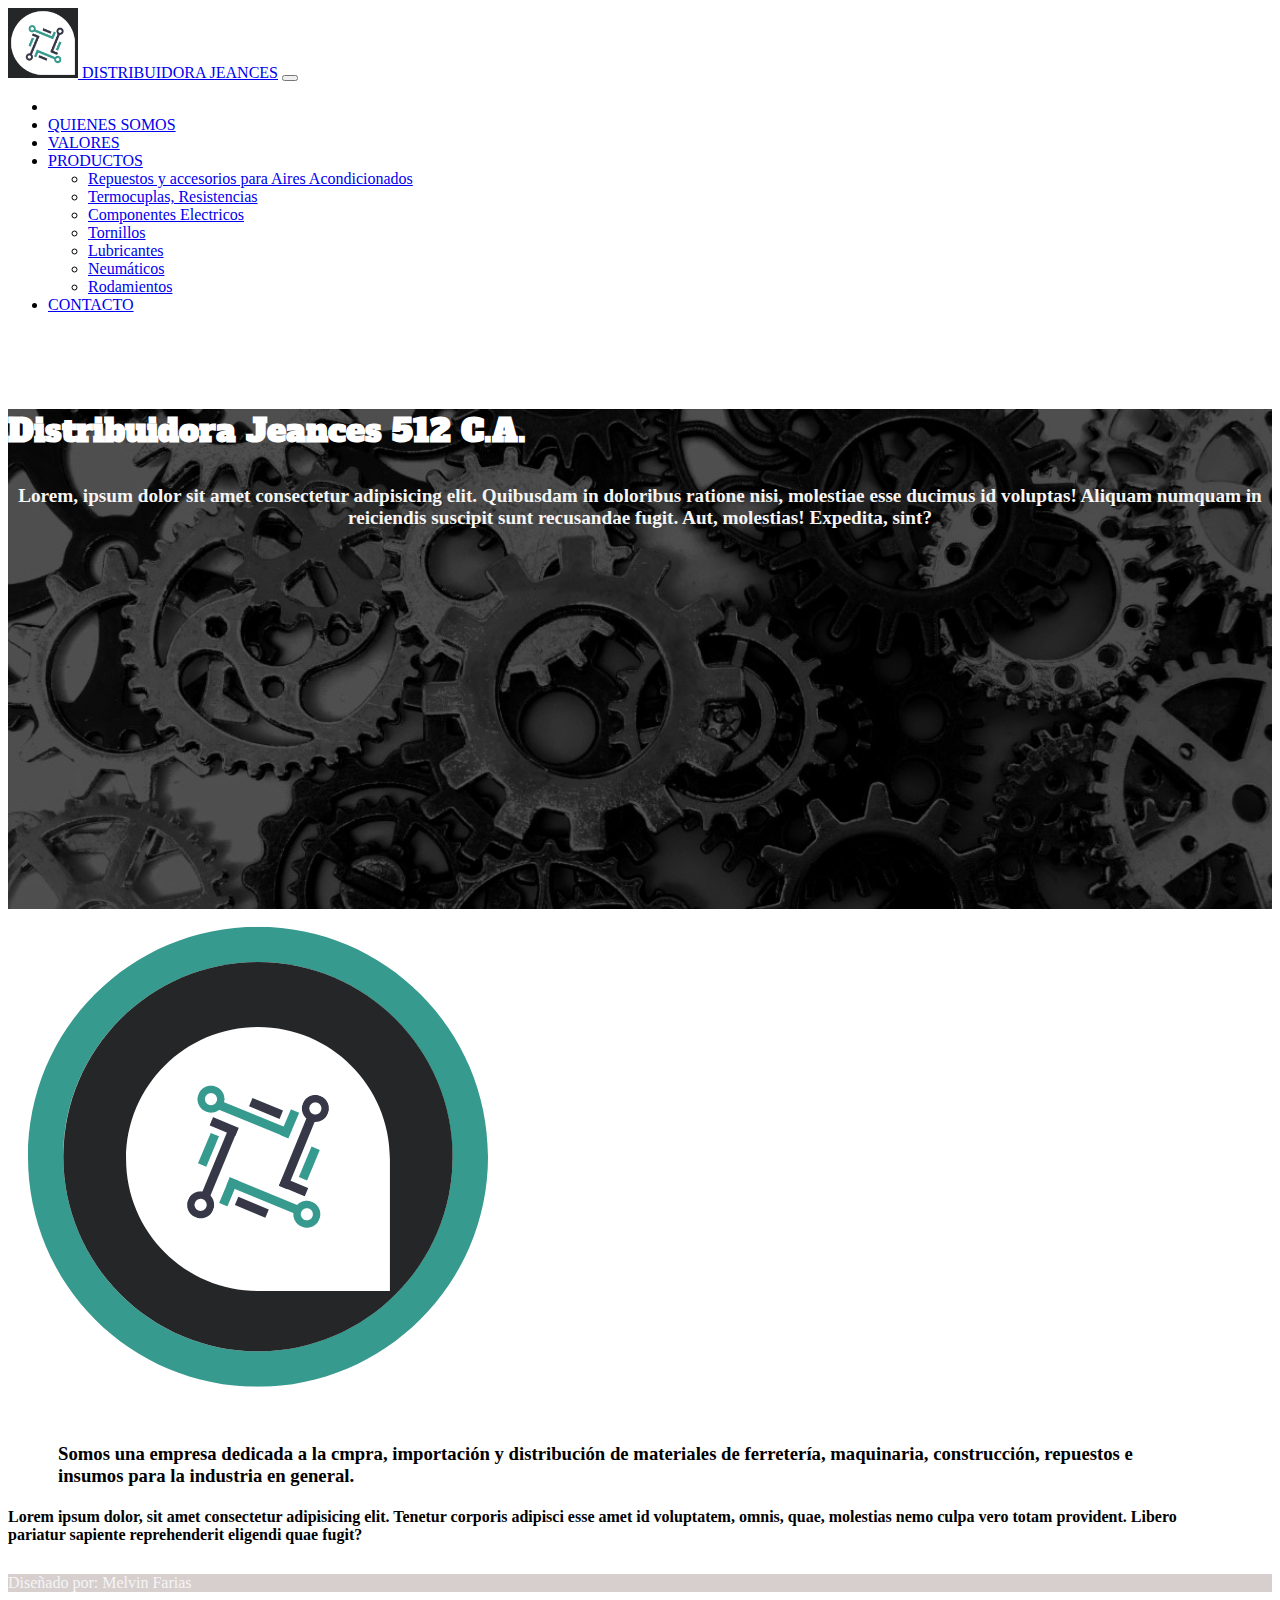
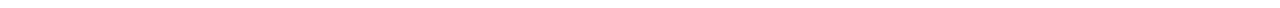
==== index.html @ e12709fa "Creacion de repo" ====
<!DOCTYPE html>
<html lang="en">

<head>
    <meta charset="UTF-8">
    <meta http-equiv="X-UA-Compatible" content="IE=edge">
    <meta name="viewport" content="width=device-width, initial-scale=1.0">
    <link href="https://fonts.googleapis.com/css2?family=Alfa+Slab+One&display=swap" rel="stylesheet">
    <title>Distribuidora Jeances</title>
    <link href="https://cdn.jsdelivr.net/npm/bootstrap@5.2.2/dist/css/bootstrap.min.css" rel="stylesheet"
        integrity="sha384-Zenh87qX5JnK2Jl0vWa8Ck2rdkQ2Bzep5IDxbcnCeuOxjzrPF/et3URy9Bv1WTRi" crossorigin="anonymous">
    <link rel="stylesheet" href="jeances.css">
</head>

<body>
    <nav class="navbar navbar-expand-lg navbar-dark bg-dark fixed-top">
        <div class="container-fluid">
            <a class="navbar-brand" href="#">
            <img src="img/logoFinal.png" alt="" width="70" height="70">
        </a>
            <a class="navbar-brand" href="#">DISTRIBUIDORA JEANCES</a>
            <button class="navbar-toggler" type="button" data-bs-toggle="collapse" data-bs-target="#navbarNavDropdown"
                aria-controls="navbarNavDropdown" aria-expanded="false" aria-label="Toggle navigation">
                <span class="navbar-toggler-icon"></span>
            </button>

            <div class="collapse navbar-collapse" id="navbarNavDropdown">
                <ul class="navbar-nav">
                    <li class="nav-item">
                        <a class="nav-link active" aria-current="page" href="#"></a>
                    </li>
                    <li class="nav-item">
                        <a class="nav-link" href="#">QUIENES SOMOS</a>
                    </li>
                    <li class="nav-item">
                        <a class="nav-link" href="#">VALORES</a>
                    </li>
                    <li class="nav-item dropdown">
                        <a class="nav-link dropdown-toggle" href="#" role="button" data-bs-toggle="dropdown"
                            aria-expanded="false">
                            PRODUCTOS
                        </a>
                        <ul class="dropdown-menu">
                            <li><a class="dropdown-item" href="#">Repuestos y accesorios para Aires Acondicionados</a></li>
                            <li><a class="dropdown-item" href="#">Termocuplas, Resistencias</a></li>
                            <li><a class="dropdown-item" href="#">Componentes Electricos</a></li>
                            <li><a class="dropdown-item" href="#">Tornillos</a></li>
                            <li><a class="dropdown-item" href="#">Lubricantes</a></li>
                            <li><a class="dropdown-item" href="#">Neumáticos</a></li>
                            <li><a class="dropdown-item" href="#">Rodamientos</a></li>
                            
                        </ul>
                        <li class="nav-item">
                            <a class="nav-link" href="#">CONTACTO</a>
                        </li>
                    </li>
                </ul>
            </div>
        </div>
    </nav>


    <div class="container-fluid">
        <div id="home" class="row aling-items-center hero">
            <div class="col-lg-4 offset-lg-2">
                <p></p>
                <h1>Distribuidora Jeances 512 C.A.</h1>
                <h5>Lorem, ipsum dolor sit amet consectetur adipisicing elit. Quibusdam in doloribus ratione nisi,
                    molestiae esse ducimus id voluptas! Aliquam numquam in reiciendis suscipit sunt recusandae fugit.
                    Aut, molestias! Expedita, sint?</h5>
            </div>
        </div>
    </div>

    <div class="card mb-8" style="max-width: 1200px;">
        <div class="row g-0">
          <div class="col-md-4">
            <img src="img/logoCardBody.png" class="img-fluid rounded-start" alt="...">
          </div>
          <div class="col-md-8">
            <div class="card-body">
                
              <h3 class="card-title">Somos una empresa dedicada a la cmpra, importación y distribución de
                materiales de ferretería, maquinaria, construcción, repuestos e insumos para la
                industria en general.</h3>
              <h4 class="card-text">Lorem ipsum dolor, sit amet consectetur adipisicing elit. Tenetur corporis adipisci esse amet id voluptatem, omnis, quae, molestias nemo culpa vero totam provident. Libero pariatur sapiente reprehenderit eligendi quae fugit?</h4>
              <!--<p class="card-text"><small class="text-muted">Last updated 3 mins ago</small></p>-->
            </div>
          </div>
        </div>
      </div>

    <footer>
        <p class="text-center">Diseñado por: Melvin Farias</p>
    </footer>


    <script src="https://cdn.jsdelivr.net/npm/bootstrap@5.2.2/dist/js/bootstrap.bundle.min.js"
        integrity="sha384-OERcA2EqjJCMA+/3y+gxIOqMEjwtxJY7qPCqsdltbNJuaOe923+mo//f6V8Qbsw3"
        crossorigin="anonymous"></script>
</body>

</html>
---- jeances.css ----
/* font-family: 'Alfa Slab One', cursive; */

footer{
    background-color: rgb(215, 206, 206);
}

h1,
h2{
    font-family: 'Alfa Slab One', cursive;
    margin-top: 80px;
}

.hero {
    background: url(img/industrial2.jpg) no-repeat;
    background-size: cover;
    height: 0.5vh;
    min-height: 500px;   
    color: 	white;
    margin-top: 95px;
 }

 h5{
    font-size: larger;
    color: whitesmoke;
    text-align: center;
    box-shadow: 30px;
    text-shadow: 30px;
    scrollbar-shadow-color: aliceblue;
 }

 .card-body {
    margin-top: 30px;
    background-color: rgb(183, 182, 182);
    /*background-color: #252628;*/
    text-decoration-color: white;
    background: white;
    margin-left: 0px;
    margin-right: 0px;
    color: black;
    
 }

 h4 {
    color: black;
 }

 p {
    color: whitesmoke;
    text-align: justify;
    margin-top: 30px;
 }

 .card-title {
    margin-left: 50px;
    margin-right: 50px;
    margin-top: 30px;
    
 }
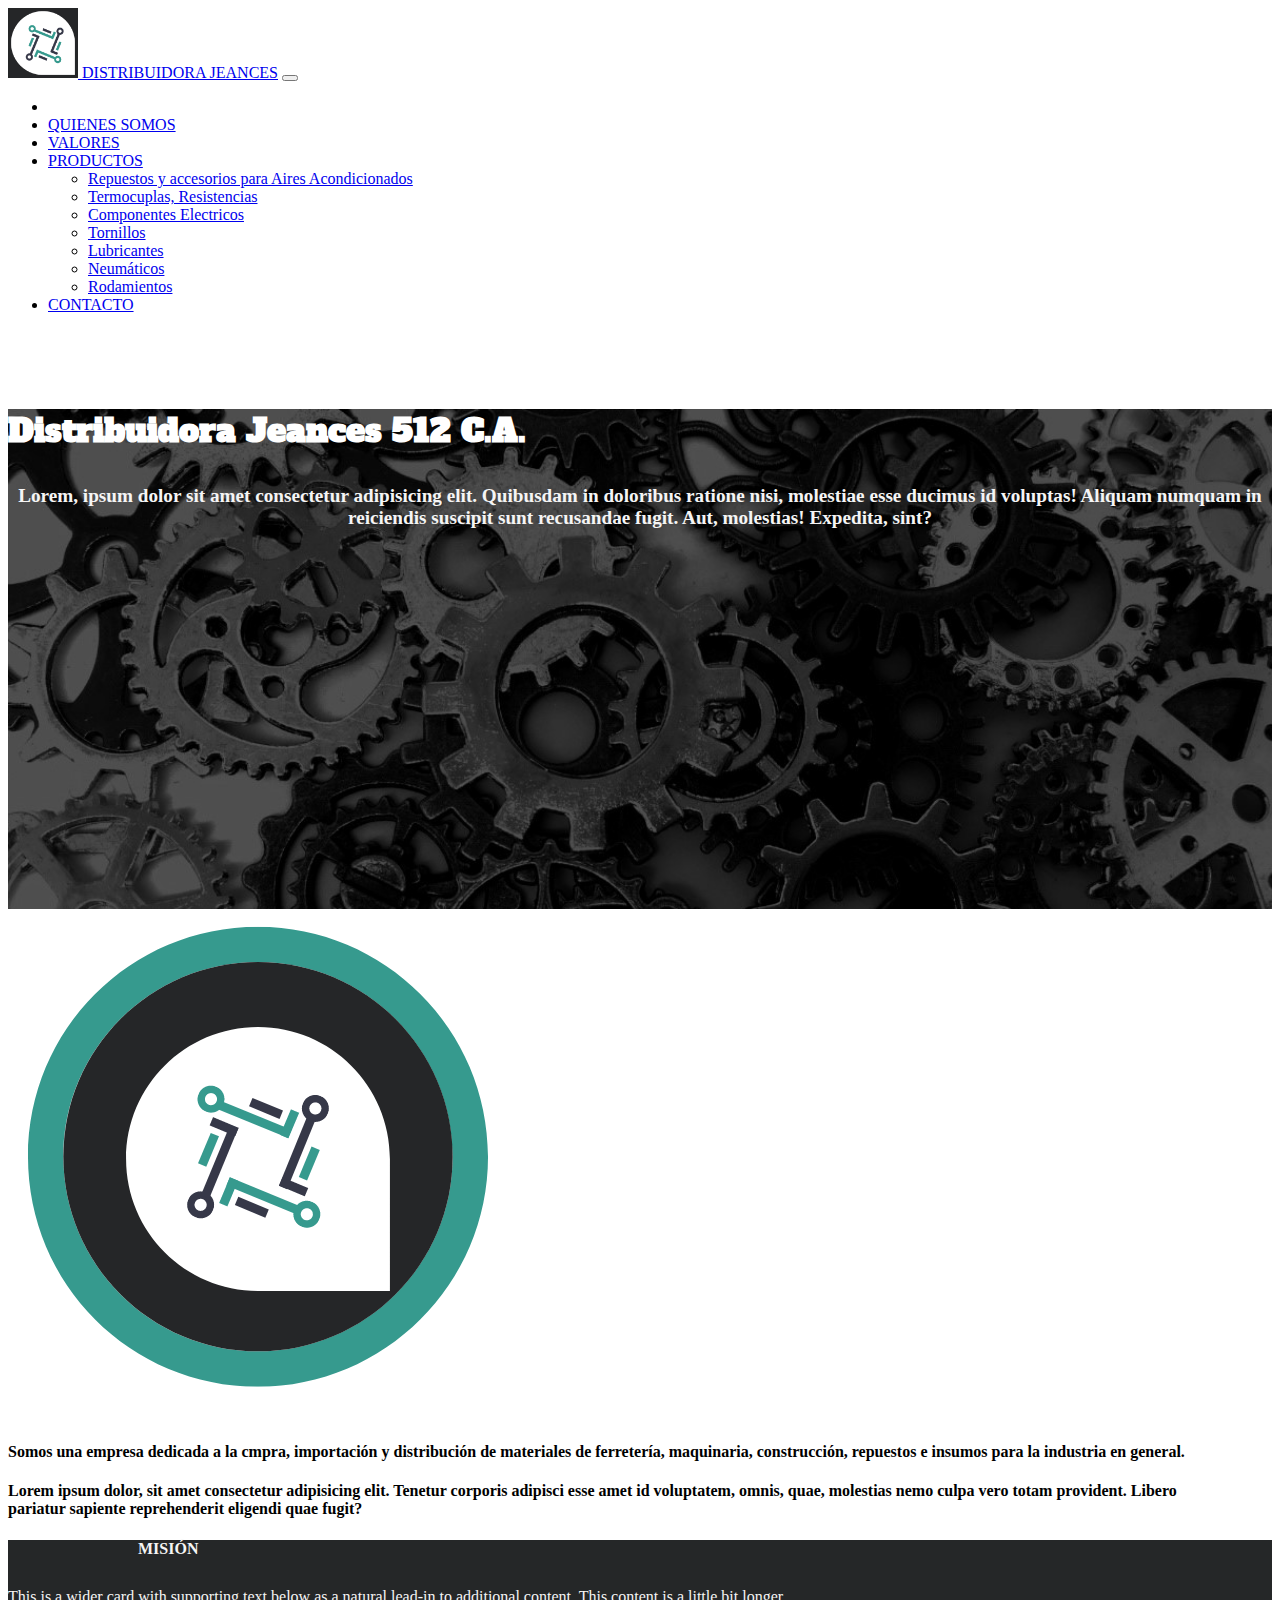
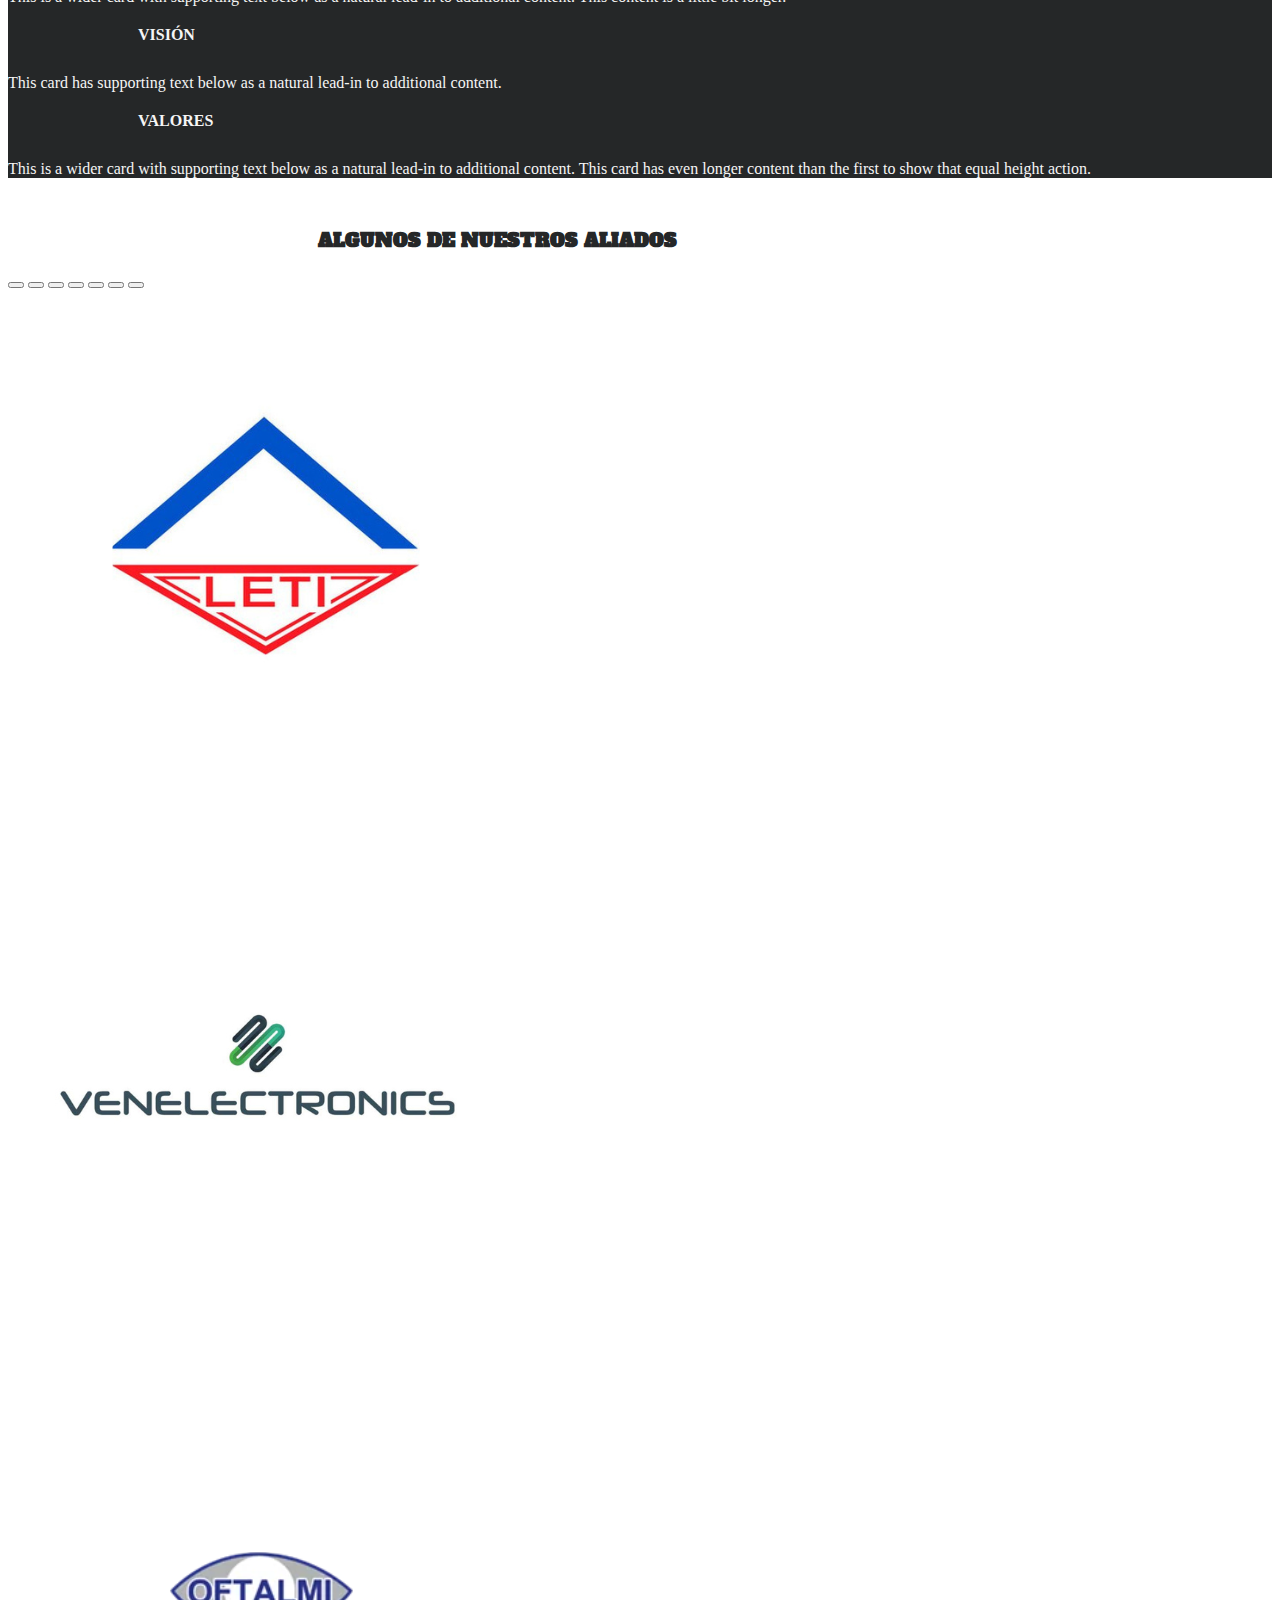
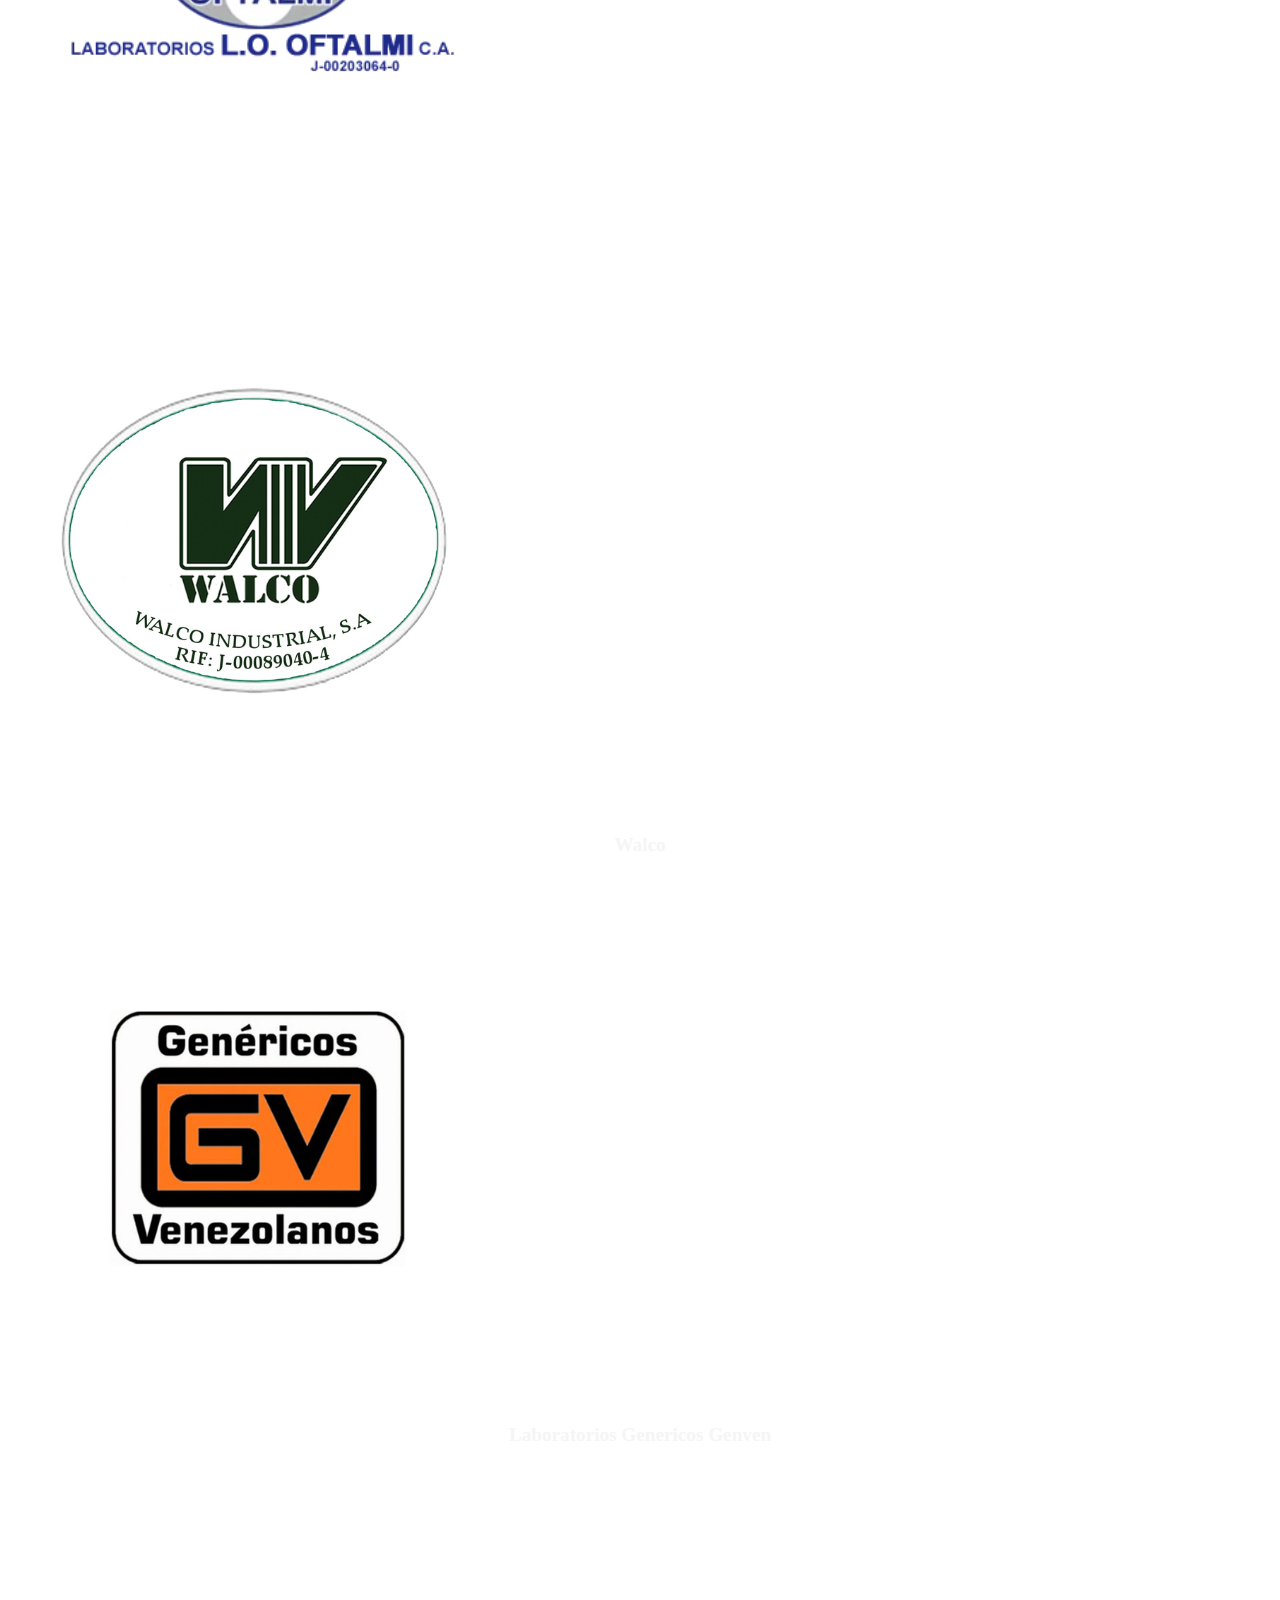
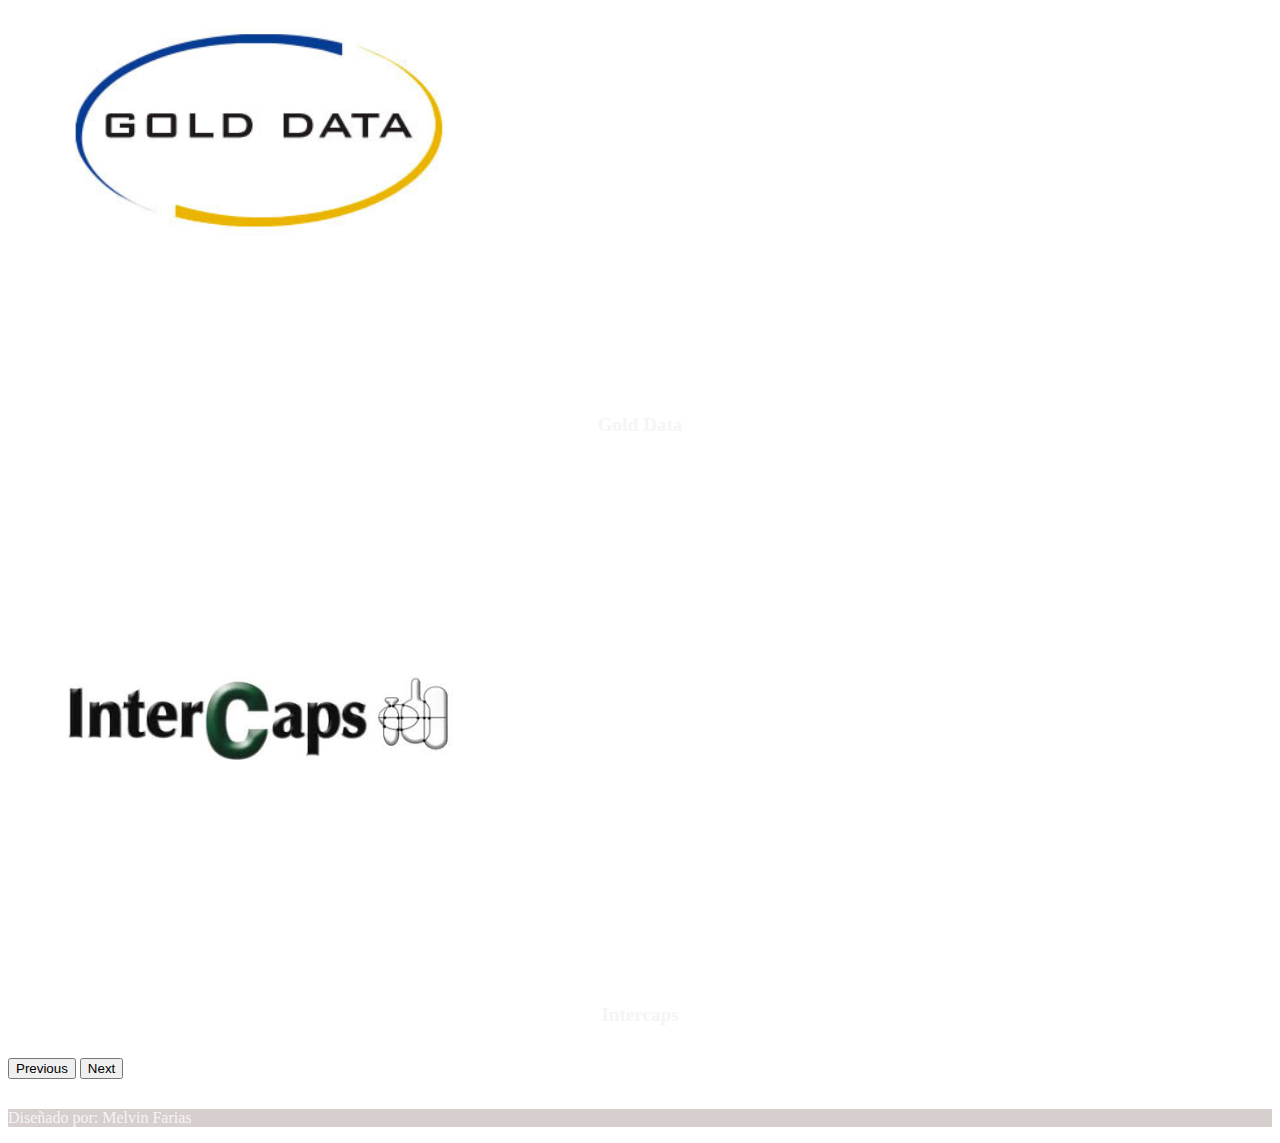
==== commit 080d47be: "Maquetado valores y aliados" ====
--- a/index.html
+++ b/index.html
@@ -13,11 +13,13 @@
 </head>
 
 <body>
+
+    <!--COMIENZO DE BARRA DE NAVEGACION-->
     <nav class="navbar navbar-expand-lg navbar-dark bg-dark fixed-top">
         <div class="container-fluid">
             <a class="navbar-brand" href="#">
-            <img src="img/logoFinal.png" alt="" width="70" height="70">
-        </a>
+                <img src="img/logoFinal.png" alt="" width="70" height="70">
+            </a>
             <a class="navbar-brand" href="#">DISTRIBUIDORA JEANCES</a>
             <button class="navbar-toggler" type="button" data-bs-toggle="collapse" data-bs-target="#navbarNavDropdown"
                 aria-controls="navbarNavDropdown" aria-expanded="false" aria-label="Toggle navigation">
@@ -33,7 +35,7 @@
                         <a class="nav-link" href="#">QUIENES SOMOS</a>
                     </li>
                     <li class="nav-item">
-                        <a class="nav-link" href="#">VALORES</a>
+                        <a class="nav-link" href="valores.html">VALORES</a>
                     </li>
                     <li class="nav-item dropdown">
                         <a class="nav-link dropdown-toggle" href="#" role="button" data-bs-toggle="dropdown"
@@ -41,18 +43,19 @@
                             PRODUCTOS
                         </a>
                         <ul class="dropdown-menu">
-                            <li><a class="dropdown-item" href="#">Repuestos y accesorios para Aires Acondicionados</a></li>
+                            <li><a class="dropdown-item" href="#">Repuestos y accesorios para Aires Acondicionados</a>
+                            </li>
                             <li><a class="dropdown-item" href="#">Termocuplas, Resistencias</a></li>
                             <li><a class="dropdown-item" href="#">Componentes Electricos</a></li>
                             <li><a class="dropdown-item" href="#">Tornillos</a></li>
                             <li><a class="dropdown-item" href="#">Lubricantes</a></li>
                             <li><a class="dropdown-item" href="#">Neumáticos</a></li>
                             <li><a class="dropdown-item" href="#">Rodamientos</a></li>
-                            
+
                         </ul>
-                        <li class="nav-item">
-                            <a class="nav-link" href="#">CONTACTO</a>
-                        </li>
+                    <li class="nav-item">
+                        <a class="nav-link" href="#">CONTACTO</a>
+                    </li>
                     </li>
                 </ul>
             </div>
@@ -71,33 +74,176 @@
             </div>
         </div>
     </div>
-
-    <div class="card mb-8" style="max-width: 1200px;">
+    <!--FIN BARRA DE NAVEGACION-->
+
+
+    <!--COMIENZO DE QUIENES SOMOS-->
+
+    <div class="card md-8" style="max-width: 1200px;">
         <div class="row g-0">
-          <div class="col-md-4">
-            <img src="img/logoCardBody.png" class="img-fluid rounded-start" alt="...">
-          </div>
-          <div class="col-md-8">
+            <div class="col-md-3">
+                <img src="img/logoCardBody.png" class="img-fluid rounded-start" alt="...">
+            </div>
+            <div class="col-md-8">
+                <div class="card-bodyQuienes">
+
+                    <h4 class="card-titleQuienes">Somos una empresa dedicada a la cmpra, importación y distribución de
+                        materiales de ferretería, maquinaria, construcción, repuestos e insumos para la
+                        industria en general.</h4>
+                    <h4 class="card-text">Lorem ipsum dolor, sit amet consectetur adipisicing elit. Tenetur corporis
+                        adipisci esse amet id voluptatem, omnis, quae, molestias nemo culpa vero totam provident. Libero
+                        pariatur sapiente reprehenderit eligendi quae fugit?</h4>
+                    <!--<p class="card-text"><small class="text-muted">Last updated 3 mins ago</small></p>-->
+                </div>
+            </div>
+        </div>
+    </div>
+    <!--FIN DE QUIENES SOMOS-->
+
+
+    <!--COMIENZO DE MISION, VISION, VALORES-->
+    <div class="card-group">
+        <div class="card">
+            <!--<img src="..." class="card-img-top" alt="...">-->
             <div class="card-body">
-                
-              <h3 class="card-title">Somos una empresa dedicada a la cmpra, importación y distribución de
-                materiales de ferretería, maquinaria, construcción, repuestos e insumos para la
-                industria en general.</h3>
-              <h4 class="card-text">Lorem ipsum dolor, sit amet consectetur adipisicing elit. Tenetur corporis adipisci esse amet id voluptatem, omnis, quae, molestias nemo culpa vero totam provident. Libero pariatur sapiente reprehenderit eligendi quae fugit?</h4>
-              <!--<p class="card-text"><small class="text-muted">Last updated 3 mins ago</small></p>-->
-            </div>
-          </div>
-        </div>
-      </div>
-
-    <footer>
-        <p class="text-center">Diseñado por: Melvin Farias</p>
-    </footer>
-
-
-    <script src="https://cdn.jsdelivr.net/npm/bootstrap@5.2.2/dist/js/bootstrap.bundle.min.js"
-        integrity="sha384-OERcA2EqjJCMA+/3y+gxIOqMEjwtxJY7qPCqsdltbNJuaOe923+mo//f6V8Qbsw3"
-        crossorigin="anonymous"></script>
+                <h4 class="card-titleValores">MISIÓN</h4>
+                <p class="card-textValores">This is a wider card with supporting text below as a natural lead-in to
+                    additional content. This content is a little bit longer.</p>
+
+            </div>
+        </div>
+        <div class="card">
+            <!--<img src="..." class="card-img-top" alt="...">-->
+            <div class="card-body">
+                <h4 class="card-titleValores">VISIÓN</h4>
+                <p class="card-textValores">This card has supporting text below as a natural lead-in to additional
+                    content.</p>
+            </div>
+
+
+        </div>
+        <div class="card">
+            <!--<img src="..." class="card-img-top" alt="...">-->
+            <div class="card-body">
+                <h4 class="card-titleValores">VALORES</h4>
+                <p class="card-textValores">This is a wider card with supporting text below as a natural lead-in to
+                    additional content. This card has even longer content than the first to show that equal height
+                    action.</p>
+            </div>
+        </div>
+    </div>
+    <!--FIN DE MISION, VISION, VALORES-->
+
+
+    <!--Inicio de aliados-->
+    
+    <!--<div class="col-mb-" style="max-width: 1200px">-->
+        <div class="col-md-3 offset-md-5"></div>
+        <div class="titulo-carousel">
+            <h3>ALGUNOS DE NUESTROS ALIADOS</h3>
+        </div> 
+    </div>
+        <div class="col-lg-4 offset-lg-4">
+        <!--<div class="titulo-carousel">
+            <h3>ALGUNOS DE NUESTROS ALIADOS</h3>
+        </div>-->   
+        <div id="carouselExampleDark" class="carousel carousel-dark slide" data-bs-ride="carousel">
+            <div class="carousel-indicators">
+                <button type="button" data-bs-target="#carouselExampleDark" data-bs-slide-to="0" class="active"
+                    aria-current="true" aria-label="Slide 1"></button>
+                <button type="button" data-bs-target="#carouselExampleDark" data-bs-slide-to="1"
+                    aria-label="Slide 2"></button>
+                <button type="button" data-bs-target="#carouselExampleDark" data-bs-slide-to="2"
+                    aria-label="Slide 3"></button>
+                <button type="button" data-bs-target="#carouselExampleDark" data-bs-slide-to="3"
+                    aria-label="Slide 4"></button>
+                <button type="button" data-bs-target="#carouselExampleDark" data-bs-slide-to="4"
+                    aria-label="Slide 5"></button>
+                <button type="button" data-bs-target="#carouselExampleDark" data-bs-slide-to="5"
+                    aria-label="Slide 6"></button>
+                <button type="button" data-bs-target="#carouselExampleDark" data-bs-slide-to="6"
+                    aria-label="Slide 7"></button>
+            </div>
+            <!--LOGO 1-->
+            <div class="carousel-inner">
+                <div class="carousel-item active" data-bs-interval="10000">
+                    <img src="img/letiLogo.png" class="d-block w-100" alt="LETI">
+                    <div class="carousel-caption d-none d-md-block">
+                        <h5></h5>
+                        <p></p>
+                    </div>
+                </div>
+            <!--LOGO 2-->    
+                <div class="carousel-item" data-bs-interval="2000">
+                    <img src="img/venelectronicsLogo.png" class="d-block w-100" alt="VENELECTRONICS">
+                    <div class="carousel-caption d-none d-md-block">
+                        <h5></h5>
+                        <p></p>
+                    </div>
+                </div>
+            <!--LOGO 3-->    
+                <div class="carousel-item" data-bs-interval="2000">
+                    <img src="img/oftalmiLogo.png" class="d-block w-100" alt="OFTALMI">
+                    <div class="carousel-caption d-none d-md-block">
+                        <h5></h5>
+                        <p></p>
+                    </div>
+                </div>
+            <!--LOGO 4-->    
+                <div class="carousel-item" data-bs-interval="2000">
+                    <img src="img/walcoLogo.png" class="d-lock w-100" alt="WALCO">
+                    <div class="carousel-caption d-none d-md-block">
+                        <h5>Walco</h5>
+                        <p></p>
+                    </div>
+                </div>
+            <!--LOGO 5-->    
+                <div class="carousel-item" data-bs-interval="2000">
+                    <img src="img/genvenLogo.png" class="d-block w-100" alt="GENVEN">
+                    <div class="carousel-caption d-none d-md-block">
+                        <h5>Laboratorios Genericos Genven</h5>
+                        <p></p>
+                    </div>
+                </div>
+            <!--LOGO 6-->    
+                <div class="carousel-item" data-bs-interval="2000">
+                    <img src="img/goldDataLogo.png" class="d-block w-100" alt="GOLDDATA">
+                    <div class="carousel-caption d-none d-md-block">
+                        <h5>Gold Data</h5>
+                        <p></p>
+                    </div>
+                </div>
+            <!--LOGO 7-->    
+                <div class="carousel-item">
+                    <img src="img/intecapsLogo.png" class="d-block w-100" alt="INTERCAPS">
+                    <div class="carousel-caption d-none d-md-block">
+                        <h5>Intercaps</h5>
+                        <p></p>
+                    </div>
+                </div>
+            </div>
+            <button class="carousel-control-prev" type="button" data-bs-target="#carouselExampleDark"
+                data-bs-slide="prev">
+                <span class="carousel-control-prev-icon" aria-hidden="true"></span>
+                <span class="visually-hidden">Previous</span>
+            </button>
+            <button class="carousel-control-next" type="button" data-bs-target="#carouselExampleDark"
+                data-bs-slide="next">
+                <span class="carousel-control-next-icon" aria-hidden="true"></span>
+                <span class="visually-hidden">Next</span>
+            </button>
+        </div>
+    </div>
+        <!--FIN DE ALIADOS-->
+
+        <footer>
+            <p class="text-center">Diseñado por: Melvin Farias</p>
+        </footer>
+
+
+        <script src="https://cdn.jsdelivr.net/npm/bootstrap@5.2.2/dist/js/bootstrap.bundle.min.js"
+            integrity="sha384-OERcA2EqjJCMA+/3y+gxIOqMEjwtxJY7qPCqsdltbNJuaOe923+mo//f6V8Qbsw3"
+            crossorigin="anonymous"></script>
 </body>
 
 </html>--- a/jeances.css
+++ b/jeances.css
@@ -28,7 +28,7 @@
     scrollbar-shadow-color: aliceblue;
  }
 
- .card-body {
+ .card-bodyQuienes {
     margin-top: 30px;
     background-color: rgb(183, 182, 182);
     /*background-color: #252628;*/
@@ -37,6 +37,7 @@
     margin-left: 0px;
     margin-right: 0px;
     color: black;
+    image-orientation: from-image;
     
  }
 
@@ -50,12 +51,52 @@
     margin-top: 30px;
  }
 
- .card-title {
-    margin-left: 50px;
-    margin-right: 50px;
-    margin-top: 30px;
-    
+
+ /*ESTILOS DE VALORES*/
+
+ .card-titleValores {
+    color: whitesmoke;
+    /*font-family: 'Alfa Slab One', cursive;*/
+    box-shadow: 20px;
+    margin-top: 20px;
+    margin-left: 130px;
  }
+ 
+ .card-textValores {
+    color: whitesmoke;
+
+ }
+ .card-body {
+    background: #252728;
+ }
+
+.card {
+    border-color: #369A8E;
+} 
+ .card-group{
+    background-color: #7a888f;
+    border-radius: 10px;
+    border-top: 20px;
+    background: #252728;
+    border-color: #369A8E;
+    border-top: 100px;
+ }
+/*FIN DE ESTILOS DE VALORES*/
+
+/*INICIO DE ALIADOS*/
+.titulo-carousel {
+    color: #252728;
+    font-family: 'Alfa Slab One', cursive;
+    box-shadow: 20px;
+    margin-top: 50px;
+    margin-left: 310px;
+}
+
+.carousel-caption {
+      color: black;
+ }
+
+
 
  
 
